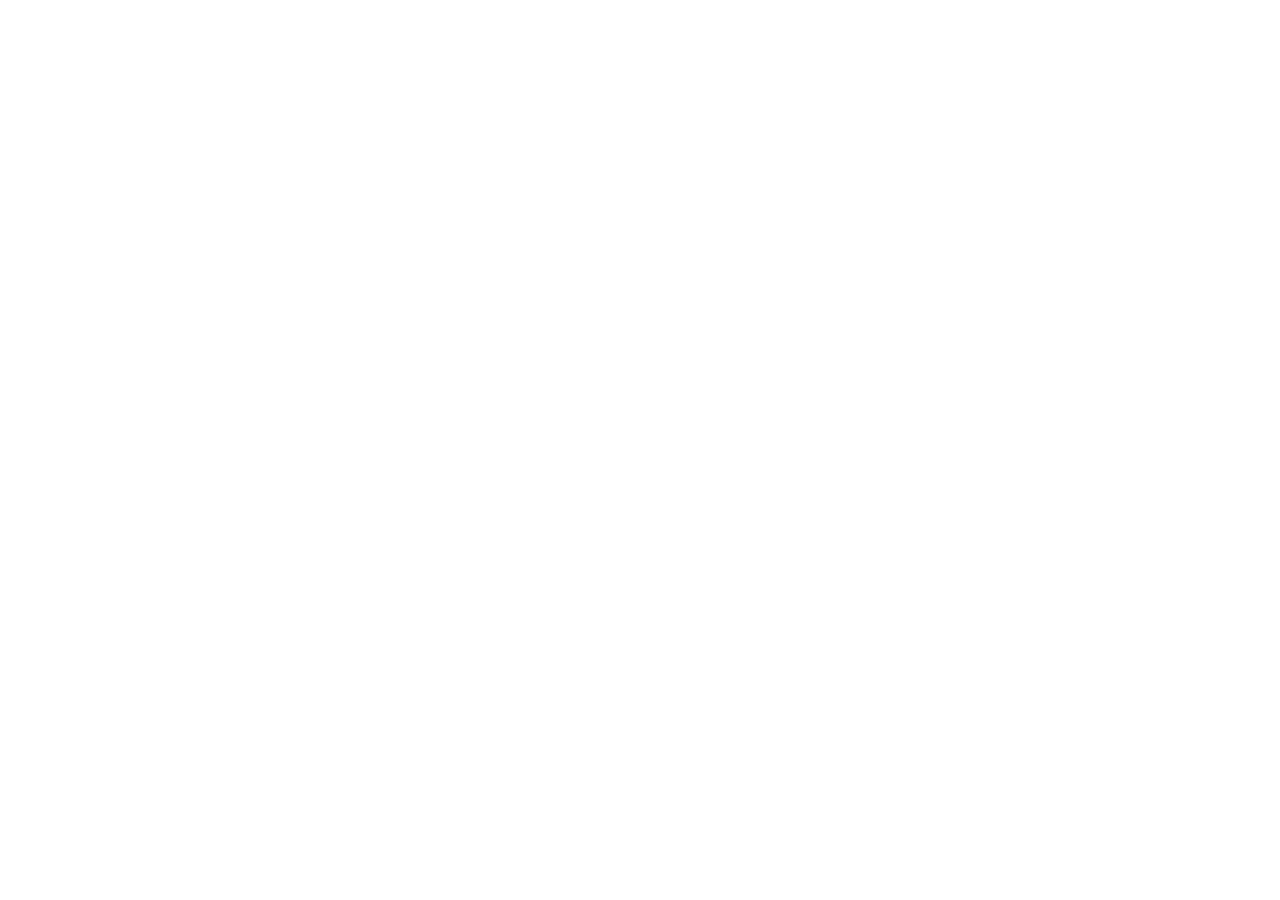
==== index.html @ 44a8c1f2 "add- iniciei" ====
<html lang="en">
<head>
    <meta charset="UTF-8">
    <meta name="viewport" content="width=device-width, initial-scale=1.0">
    <title>Document</title>
</head>

<body>
    <header>

        <header>
            
        <main>

        </main>

        <footer>

        </footer>
    
    
</body>
</html>
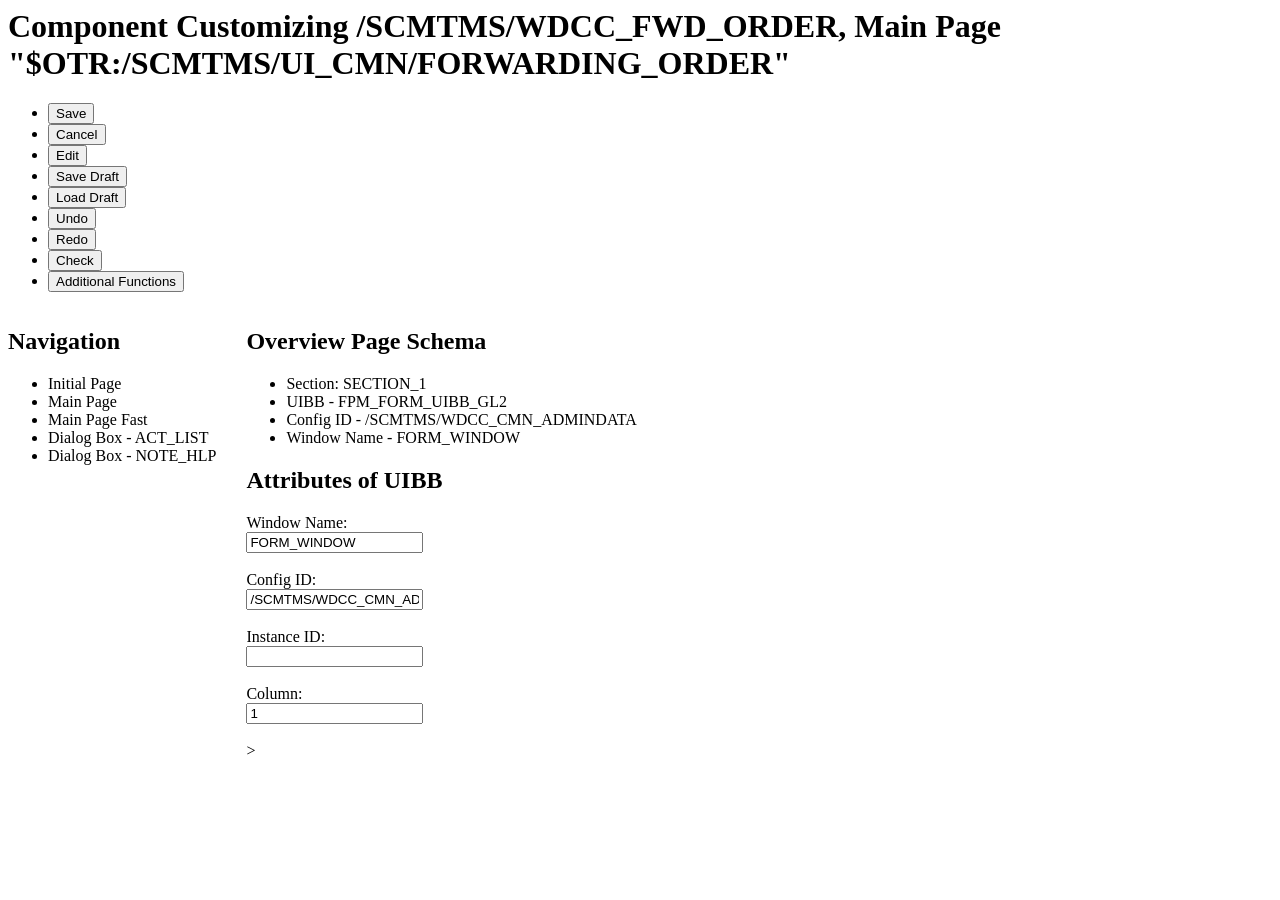
==== commit 689462a6: "add- quase finalizado so adicionar as imagens" ====
--- a/index.html
+++ b/index.html
@@ -2,7 +2,8 @@
 <head>
     <meta charset="UTF-8">
     <meta name="viewport" content="width=device-width, initial-scale=1.0">
-    <title>Document</title>
+    <title>Site do SAP</title>
+    <link rel="stylesheet" href="style.css">
 </head>
 
 <body>
@@ -10,8 +11,84 @@
 
         <header>
             
-        <main>
+        <h1>
+            Component Customizing /SCMTMS/WDCC_FWD_ORDER,
+            Main Page "$OTR:/SCMTMS/UI_CMN/FORWARDING_ORDER"
+        </h1>
 
+        <ul>
+            <li><button>Save</button></li>
+            <li><button>Cancel</button></li>
+            <li><button>Edit</button></li>
+            <li><button>Save Draft</button></li>
+            <li><button>Load Draft</button></li>
+            <li><button>Undo</button></li>
+            <li><button>Redo</button></li>
+            <li><button>Check</button></li>
+            <li><button>Additional Functions</button></li>
+        </ul>
+    </nav>
+</header>
+
+<main>
+
+    <div style="display:flex; gap:30px;">
+
+        
+        <section>
+
+            <h2>Navigation</h2>
+
+            <ul>
+                <li>Initial Page</li>
+                <li>Main Page</li>
+                <li>Main Page Fast</li>
+                <li>Dialog Box - ACT_LIST</li>
+                <li>Dialog Box - NOTE_HLP</li>
+            </ul>
+
+        </section>
+
+     
+        <section>
+
+            <h2>Overview Page Schema</h2>
+
+            <ul>
+                <li>Section: SECTION_1</li>
+                <li>UIBB - FPM_FORM_UIBB_GL2</li>
+                <li>Config ID - /SCMTMS/WDCC_CMN_ADMINDATA</li>
+                <li>Window Name - FORM_WINDOW</li>
+            </ul>
+
+            <h2>Attributes of UIBB</h2>
+
+            <label>Window Name:</label><br>
+            <input type="text" value="FORM_WINDOW"><br><br>
+
+            <label>Config ID:</label><br>
+            <input type="text" value="/SCMTMS/WDCC_CMN_ADMINDATA"><br><br>
+
+            <label>Instance ID:</label><br>
+            <input type="text"><br><br>
+
+            <label>Column:</label><br>
+            <input type="number" value="1"><br><br>
+>
+    
+
+
+
+
+
+
+
+
+
+
+
+            </section>
+        </section>
         </main>
 
         <footer>
--- a/style.css
+++ b/style.css
@@ -0,0 +1,177 @@
+.body {
+background-color:white
+
+}
+
+#bloco1 {
+
+background-color: lightblue;
+border-radius: 25px;
+display:flex;
+height:  250px;
+color: cornflowerblue;
+
+
+}
+.botao_ajuda {
+color: white;
+}
+ 
+.compra_material {
+background-color: blue;
+border-radius: 25px;
+}
+
+.compra_servico {
+background-color: blue;
+border-radius: 25px;
+}
+
+.fluxo_processos {
+background-color: blue;
+border-radius: 25px;
+}
+
+.status_requisicoes {
+background-color: blue;
+border-radius: 25px;
+}
+
+.nao_sei {
+background-color: blue;
+border-radius: 25px;
+}
+
+.fale_comigo {
+color: white;
+background-color: blue;
+border-radius: 25px;
+
+
+}
+.pedido{
+margin-left: 300px;
+background-color: aliceblue;
+border-radius: 25px;
+
+}
+ .linhas {
+    display: flex;
+    gap: 25px;
+    background-color: aliceblue;
+    border-radius: 25px;
+ }
+
+ .verde {
+background-color: chartreuse;
+color: white;
+border-radius: 25px;
+ }
+
+  .amarelo {
+background-color: rgb(121, 121, 14);
+color: white;
+border-radius: 25px;
+ }
+
+  .vermelho {
+background-color: rgb(255, 0, 0);
+color: white;
+border-radius: 25px;
+ }
+ #bloco2 {
+
+
+position: absolute;
+margin-top: 300PX;
+background-color: lightblue;
+border-radius: 25px;
+display: flex;
+flex-wrap: wrap;
+
+ }
+
+.produtos {
+    display: flex;
+    gap: 50px;
+    padding: 20px;
+    border-radius: 25px;
+
+}
+.amostra {
+    color: black;
+    background-color: white;
+    border-radius: 25px;
+    
+   
+}
+
+.preco {
+    color: lightgreen;
+}
+
+#icon{
+
+height: 300px;
+width: 250px;
+border-radius: 25px;
+
+
+}
+
+.linhas2 {
+
+    display: flex;
+    background-color: white;
+    gap: 25px;
+     border-radius: 25px;
+     border: 25px solid white;
+     
+}
+.mensagens {
+    background-color: lightblue;
+    border-radius: 25px;
+    padding: 25px;
+}
+
+.numeropedidos {
+flex-wrap: wrap;
+flex-direction: column;
+display: flex;
+padding: 20px;
+gap: 25px;
+border-radius: 25px;
+    
+}
+
+#bloco3 {
+position: absolute;
+margin-top: 850PX;
+background-color: lightblue;
+border-radius: 25px;
+display: flex;
+flex-wrap: wrap;
+justify-content: space-around;
+}
+
+#imagem1 {
+border-radius: 25px;
+}
+
+#imagem2 {
+border-radius: 25px;
+}
+
+#imagem3 {
+border-radius: 25px;
+}
+ .produtos2 {
+
+    display: flex;
+    padding: 25px;
+    gap: 25px;
+    
+ }
+.topo2 {
+    margin-top: 50px;
+}
